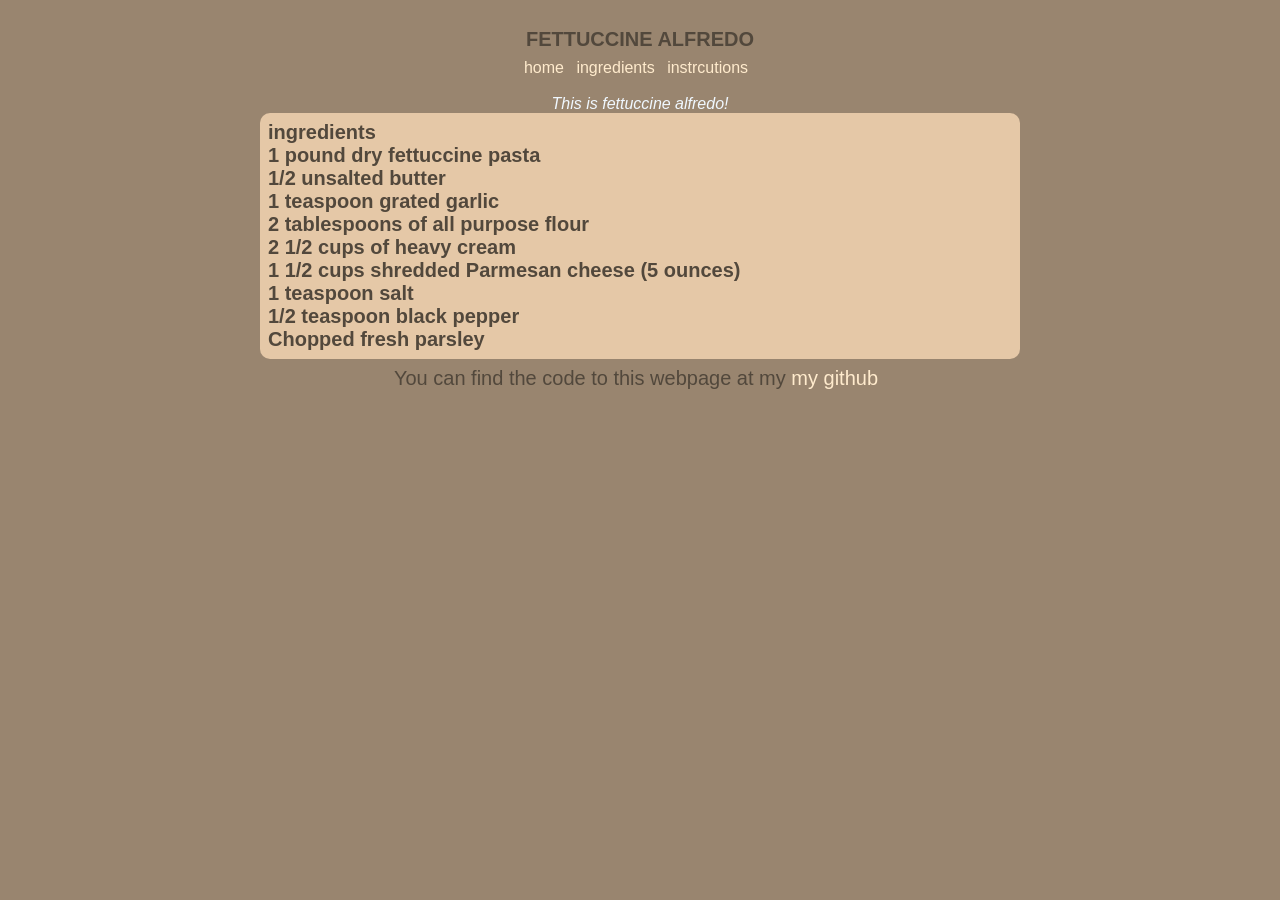
==== src/ingredients.html @ 8a74a7a5 "Looks good" ====
<!DOCTYPE html>
<html lang="en">
<head>
    <meta charset="UTF-8">
    <meta name="viewport" content="width=device-width, initial-scale=1.0">
    <link rel="stylesheet" href="index.css">
    <title>Fettuccine Alfredo</title>
</head>
<body>
    <header>
        <h1>FETTUCCINE ALFREDO</h1>
        <nav>
            <a href="index.html">home</a>
            <a href="ingredients.html">ingredients</a>
            <a href="instructions.html">instrcutions</a>
        </nav>
    </header>
    <main>
        <figure>
            <img src="https://www.simplyrecipes.com/thmb/3cqJEPGPzA1d8O9g4yJaj8Aa12c=/750x0/filters:no_upscale():max_bytes(150000):strip_icc()/Simply-Recipes-Copycat-Olive-Garden-Alfredo-LEAD-4-8f75111d3a324a0abb1ee46906f27417.jpg" alt="">
            <figcaption id="fig">This is fettuccine alfredo!</figcaption>
        </figure>
        <section>
            <h2> ingredients
                <ul class="ingredients">
                    <li>1 pound dry fettuccine pasta</li>
                    <li>1/2 unsalted butter</li>
                    <li>1 teaspoon grated garlic</li>
                    <li>2 tablespoons of all purpose flour</li>
                    <li>2 1/2 cups of heavy cream</li>
                    <li>1 1/2 cups shredded Parmesan cheese (5 ounces)</li>
                    <li>1 teaspoon salt</li>
                    <li>1/2 teaspoon black pepper</li>
                    <li>Chopped fresh parsley</li>
                </ul>
            </h2>
        </section>
    </main>
    <footer>
        <p> You can find the code to this webpage at my
            <a href="https://github.com/bryandotnav">my github</a>
        </p>
    </footer>
</body>
</html>
---- src/index.css ----
/* CSS Reset */
* {
  margin: 0;
  padding: 0;
  box-sizing: border-box;
}

ul {
  list-style: none;
}

img {
  width: 100%;
}

/* Add your CSS below */

body {
  background-color: #99856F;
  color: aliceblue;
  font-family: Verdana, Geneva, Tahoma, sans-serif;
  text-align: center;
  max-width: 800px;
  margin: auto;
  margin-bottom: auto;
  padding: 20px;
}

h2 {
  border-bottom: #F5C396;
}

h1, h2, p, h3 {
  color: #52483C;
  font-size: 20px;
  padding: 0.5rem;
}

a {
  color: blanchedalmond;
  text-decoration: none;
  margin-right: 0.5rem;
}

a:hover {
  background-color: black;
}

section {
  background-color: #E5C8A7;
  text-align: left;
}

ul, ol {
  list-style: none;
}

#fig {
  font-style: italic;
}

img {
  border: #4C230A;
}

#description {
  border-left: #4C230A;
}

footer {
  border-top: #F5C396;
}

section {
  border-radius: 10px;
}
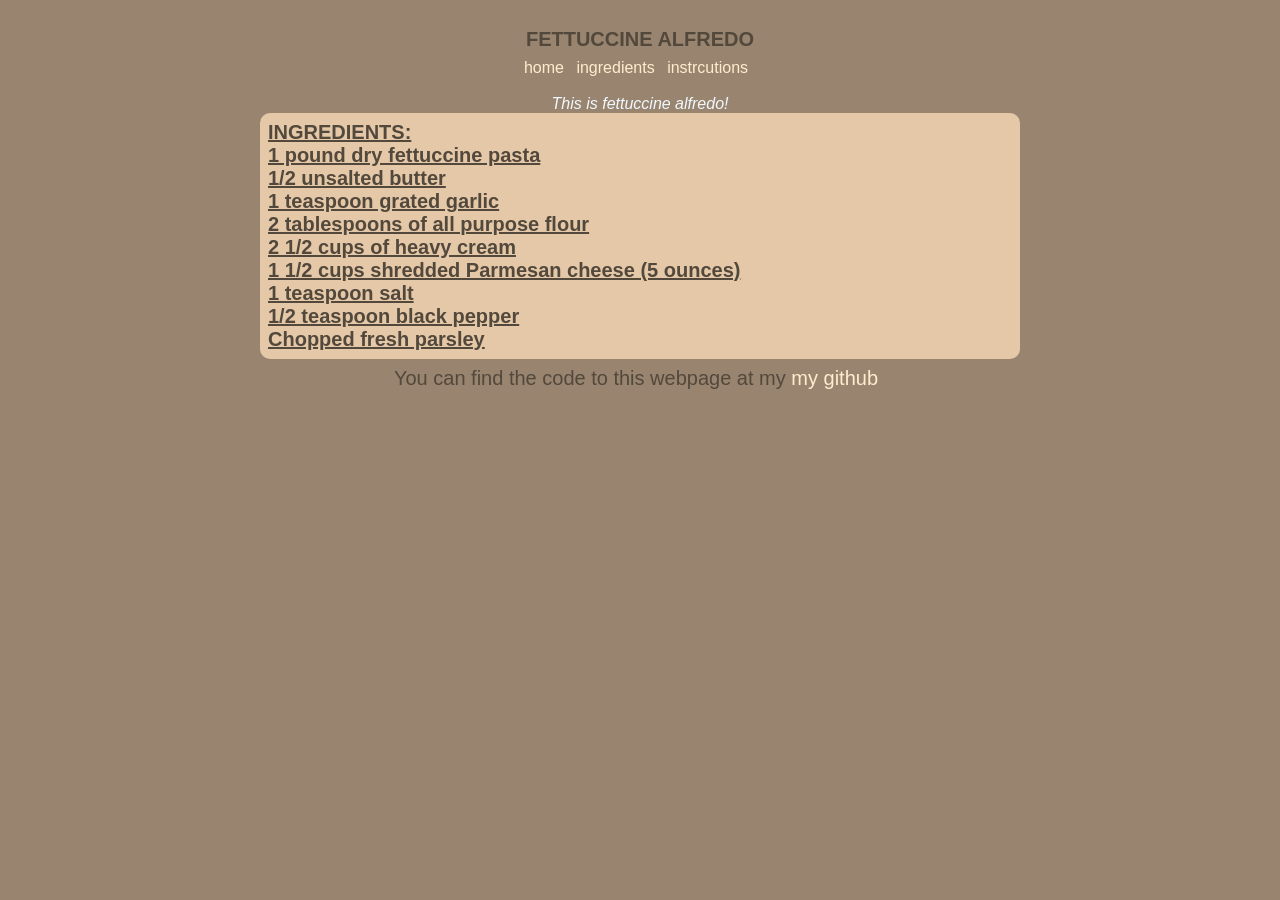
==== commit 7075daff: "sr + minor tweak" ====
--- a/src/ingredients.html
+++ b/src/ingredients.html
@@ -21,7 +21,7 @@
             <figcaption id="fig">This is fettuccine alfredo!</figcaption>
         </figure>
         <section>
-            <h2> ingredients
+            <h2> INGREDIENTS:
                 <ul class="ingredients">
                     <li>1 pound dry fettuccine pasta</li>
                     <li>1/2 unsalted butter</li>
--- a/src/index.css
+++ b/src/index.css
@@ -28,6 +28,7 @@
 
 h2 {
   border-bottom: #F5C396;
+  text-decoration-line: underline;
 }
 
 h1, h2, p, h3 {
@@ -51,8 +52,9 @@
   text-align: left;
 }
 
-ul, ol {
+ul, ol, li {
   list-style: none;
+  text-decoration-line: none;
 }
 
 #fig {
